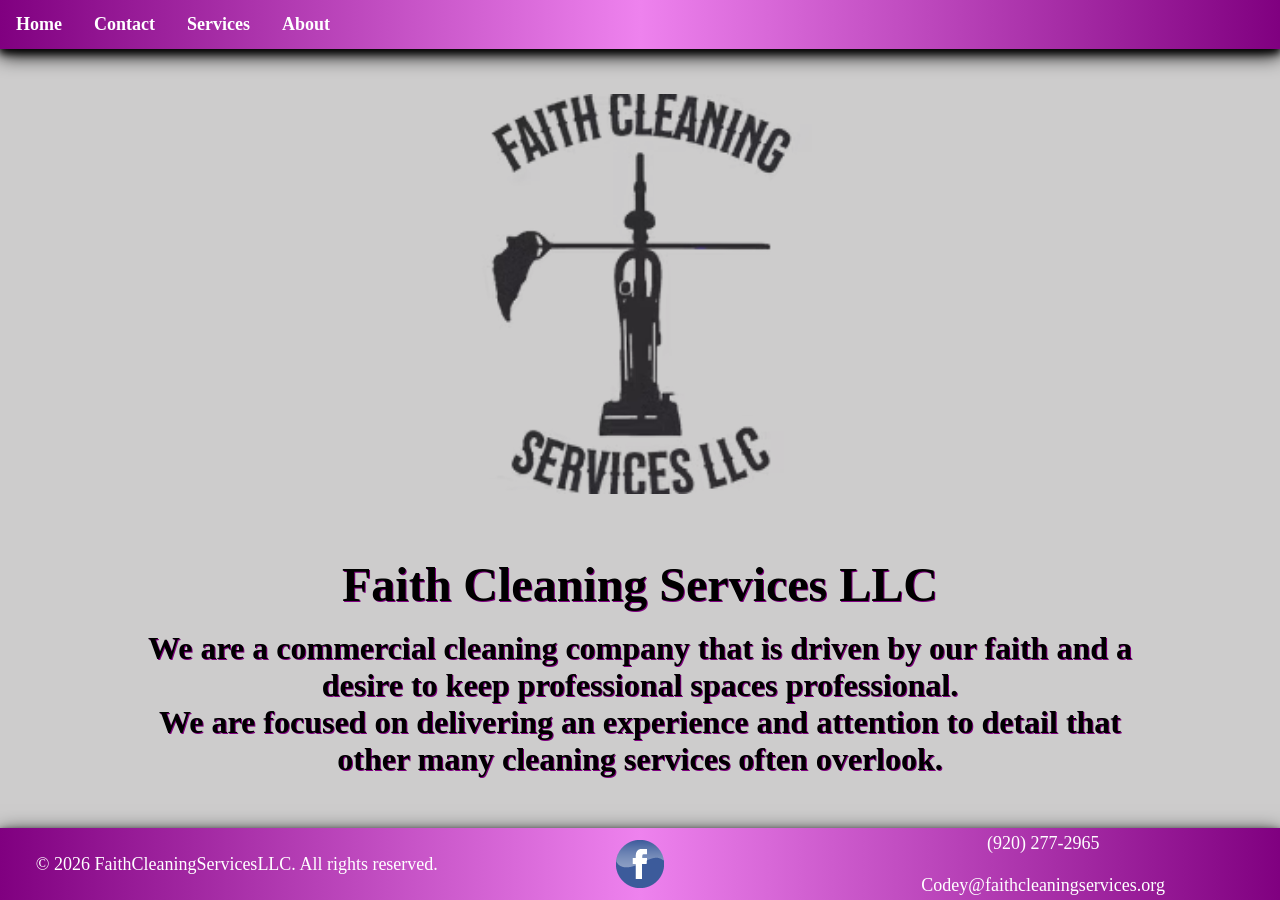
==== index.html @ 4010a1de "Fixed page navigation." ====
<!DOCTYPE html>
<html lang="en-us">
<head>
    <meta charset="UTF-8">
    <meta name="viewport" content="width=device-width, initial-scale=1.0">
    <link rel="stylesheet" href="assets/css/styles.css?v=1.0.0">
    <title>Faith Cleaning Services LLC</title>
</head>

<body>

    <nav>
        <ul>
            <li><a href="/">Home</a></li>
            <li><a href="contact/">Contact</a></li>
            <li><a href="services/">Services</a></li>
            <li><a href="about/">About</a></li>
        </ul>
    </nav>

    <section class="top" id="home">
        <img src="assets/img/fcsllclogo.avif" alt="logo" id="logo">
        <h1 id="title">Faith Cleaning Services LLC</h1>
        <p id="title-description">We are a commercial cleaning company that is 
            driven by our faith and a desire to keep professional spaces professional. 
            <br>We are focused on delivering an experience and attention to detail that other 
            many cleaning services often overlook.</p>
    </section>

    <footer>
        <div class="footer-left">
            <p>&copy; 2026 FaithCleaningServicesLLC. All rights reserved.</p>
        </div>
        <div class="socials">
            <a href="https://www.facebook.com/people/Faith-Cleaning-Services-LLC/61574446737322/" 
            target="_blank" id="facebook" width="1" height="1"></a>
        </div>
        <div class="footer-right">
            <p>(920) 277-2965 <br><br> Codey@faithcleaningservices.org</p>
        </div>
    </footer>
    
</body>
</html>
---- assets/css/styles.css ----
html {
    background-image: url("../img/windowcleaning.jpg");
    background-repeat: no-repeat;
    background-size: 100% 100%;
}

body {
    min-width: 100vw;
    min-height: 100vh;
    margin: auto;
    display: flex;
    flex-direction: column;
    font-family: Georgia, serif;
    overflow-x: hidden;
    background-color: rgba(156, 153, 153, 0.5);
}

/* Navigation */
ul {
    display: flex;
    max-width: 100vw;
    list-style-type: none;
    margin: 0;
    padding: 0;
    background-image: linear-gradient(to right, purple, violet, purple);
    box-shadow: 0 4px 8px 0 black, 0 6px 20px 0 black;
}

ul li a {
    display: block;
    color: white;
    padding: 14px 16px;
    text-decoration: none;
    font-weight: bold;
    font-size: 2vh;
}

ul li a:hover {
    background-color:mediumorchid;
    color: black;
}

/* Title Section */
.top {
    margin-top: 5vh;
    margin-bottom: 5vh;
}

#logo {
    height: 25rem;
    width: 25rem;
    display: block;
    margin-left: auto;
    margin-right: auto;
}

#title {
    text-align: center;
    margin: auto;
    padding: 2vh;
    text-shadow: 1px 1px purple;
    margin-top: 5vh;
    font-size: 48px;
    font-weight: bold;
}

#title-description {
    margin: auto;
    max-width: 80vw;
    width: 100%;
    text-align: center;
    font-size: 2rem;
    font-weight: bold;
    text-shadow: 1px 1px purple;
}

/* Contact */
.contact {
    max-width: 80vw;
    width: 40rem;
    margin: auto;
    margin-bottom: 5vh;
    background-image: linear-gradient(to right, lightgray, aliceblue, lightgray);
    border: 2px solid black;
    border-radius: 5px;
    box-shadow: 0 4px 8px 0 black, 0 6px 20px 0 black;
    text-align: center;
    font-weight: bold;
    word-wrap: break-word;
}

.contact h2 {
    font-size: 3rem;
}

.contact p {
    font-size: 2rem;
}

/* Services */
.services {
    display: flex;
    flex-wrap: wrap;
    justify-content: center;
    margin: auto;
}

.gallery-item {
    margin: 1rem;
    border: 2px solid black;
    border-radius: 5px;
    max-width: 20rem;
    min-width: 20rem;
    background-image: linear-gradient(to right, lightgray, aliceblue, lightgray);
    box-shadow: 0 4px 8px 0 black, 0 6px 20px 0 black;
    transition: transform 0.5s ease;
}

.gallery-item:hover {
    transform: scale(1.1);
}

.gallery-item img {
    width: 100%;
    height: 80%;
    cursor: pointer;
}

.img-description {
    text-align: center;
    font-weight: bold;
    font-size: 1.5rem;
    max-width: 20rem;
    width: 100%;
    height: auto;
    margin: auto;
    padding-bottom: 1vh;
}
@media screen and (max-width: 768px) {
    .gallery-item {
        padding-bottom: 2vh;
    }
}

/* Modal */
.modal {
    display: none;
    position: fixed;
    z-index: 1000;
    left: 0;
    top: 0;
    width: 100%;
    height: 100%;
    background-color: rgba(0, 0, 0, 0.8);
    transition: opacity 0.5s ease;
}

.modal-content {
    display: flex;
    flex-direction: column;
    align-items: center;
    justify-content: center;
    width: 100vw;
    height: 100vh;
}

.modal-image {
    position: relative;
    max-width: 60%;
    max-height: 60%;
    height: auto;
    border-radius: 5px;
    overflow: hidden;
    animation: zoomIn 0.5s;
}

.caption {
    position: relative;
    width: 100%;
    text-align: center;
    color: #ffffff;
    font-size: 4vh;
    font-weight: bold;
    padding: 5vh;
}

.caption-description {
    position: relative;
    width: 100%;
    text-align: center;
    color: #ffffff;
    font-size: 3vh;
    font-weight: bold;
    max-width: 70vw;
}

@keyframes zoomIn {
    from {transform: scale(0.6);}
    to {transform: scale(1);}
}

.modal.show {
    display: flex;
    opacity: 1;
}

.close {
    position: absolute;
    top: 10px;
    right: 15px;
    color: #ffffff;
    font-size: 35px;
    font-weight: bold;
    cursor: pointer;
    transition: transform 0.3s;
}

/* About */
.about {
    text-align: center;
    font-weight: bold;
    max-width: 100vw;
    width: 100%;
}

.about-box {
    max-width: 40rem;
    width: 85%;
    margin: auto;
    margin-top: 5vh;
    margin-bottom: 5vh;
    padding: 1vw;
    word-wrap: break-word;
    background-image: linear-gradient(to right, lightgray, aliceblue, lightgray);
    border: 2px solid black;
    border-radius: 5px;
    box-shadow: 0 4px 8px 0 black, 0 6px 20px 0 black;
}

.about-box h2 {
    font-size: 3rem;
    text-align: center;
}

.about-box p {
    font-size: 2rem;
}

/* Footer */
footer {
    margin-top: auto;
    background-image: linear-gradient(to right, purple, violet, purple);
    display: grid;
    grid-template-columns: 37vw 26vw 37vw;
    box-shadow: 0 4px 8px 0 black, 0 6px 20px 0 black;
}

footer p {
    color: white;
    font-size: 2vh;
    text-align: center;
    margin: 0vh;
    padding: 0.5vh 0.5vh;
}

@media (max-width: 768px) {
    footer p {
        font-size: 1.25vh;
        margin-right: 3vw;
    }
}

.footer-left {
    width: auto;
    display: flex;
    margin: auto;
}

.socials {
    width: auto;
    display: flex;
    margin: auto;
}

.footer-right {
    width: auto;
    display: flex;
    margin: auto;
    word-break: break-all;
}

#facebook {
    width: 48px;
    height: 48px;
    background-image: url(/assets/img/spritesheet.png);
    background-position: -314px -106px;
    background-repeat: no-repeat;
    display: block;
    cursor: pointer;
}
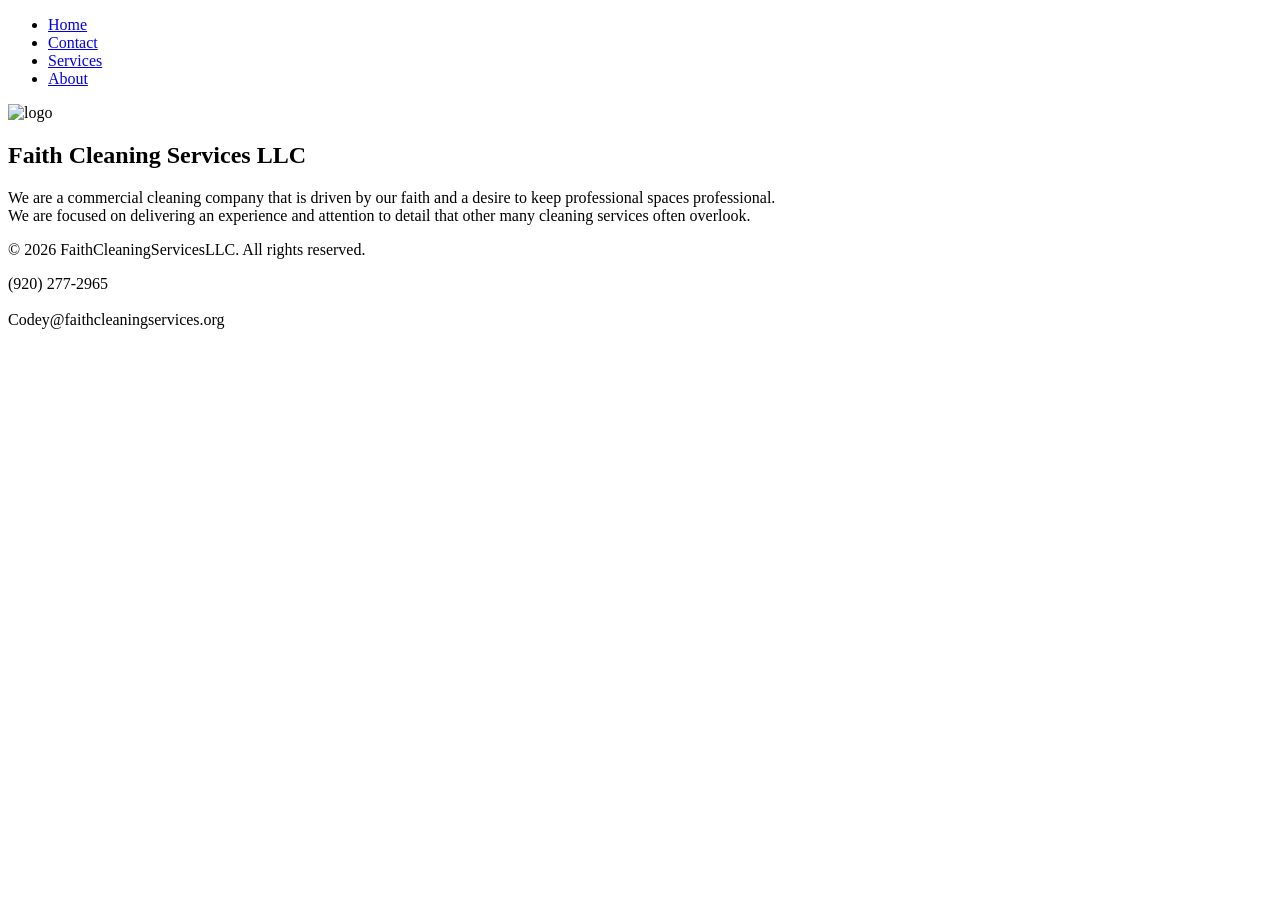
==== commit 26ddc712: "Updated asset and file links." ====
--- a/index.html
+++ b/index.html
@@ -3,7 +3,7 @@
 <head>
     <meta charset="UTF-8">
     <meta name="viewport" content="width=device-width, initial-scale=1.0">
-    <link rel="stylesheet" href="assets/css/styles.css?v=1.0.0">
+    <link rel="stylesheet" href="/Faith-Cleaning-Services-LLC/assets/css/styles.css?v=1.0.0">
     <title>Faith Cleaning Services LLC</title>
 </head>
 
@@ -11,15 +11,15 @@
 
     <nav>
         <ul>
-            <li><a href="/">Home</a></li>
-            <li><a href="contact/">Contact</a></li>
-            <li><a href="services/">Services</a></li>
-            <li><a href="about/">About</a></li>
+            <li><a href="/Faith-Cleaning-Services-LLC/">Home</a></li>
+            <li><a href="/Faith-Cleaning-Services-LLC/contact/">Contact</a></li>
+            <li><a href="/Faith-Cleaning-Services-LLC/services/">Services</a></li>
+            <li><a href="/Faith-Cleaning-Services-LLC/about/">About</a></li>
         </ul>
     </nav>
 
     <section class="top" id="home">
-        <img src="assets/img/fcsllclogo.avif" alt="logo" id="logo">
+        <img src="/Faith-Cleaning-Services-LLC/assets/img/fcsllclogo.avif" alt="logo" id="logo">
         <h1 id="title">Faith Cleaning Services LLC</h1>
         <p id="title-description">We are a commercial cleaning company that is 
             driven by our faith and a desire to keep professional spaces professional. 
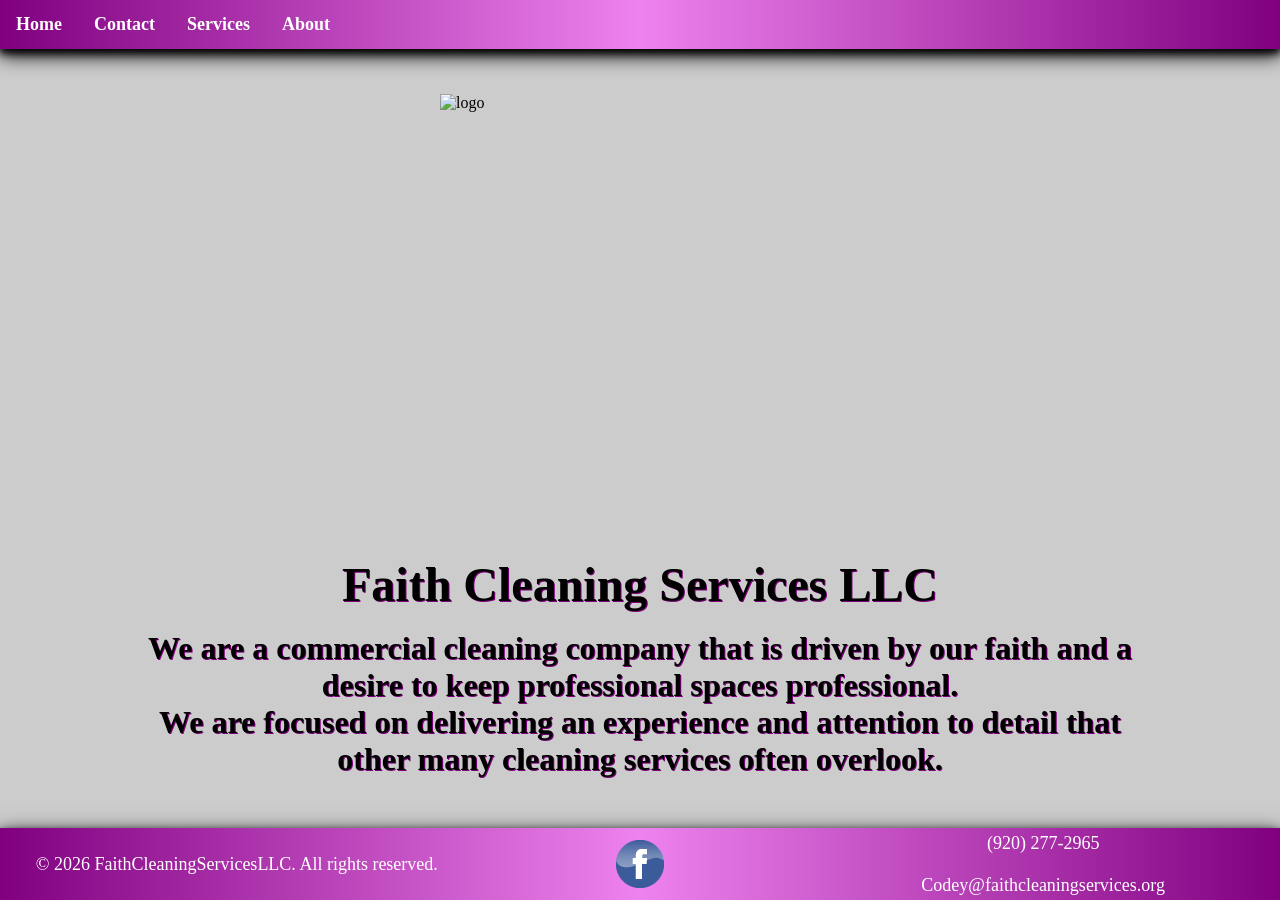
==== commit acfce36d: "Updated links." ====
--- a/index.html
+++ b/index.html
@@ -3,7 +3,7 @@
 <head>
     <meta charset="UTF-8">
     <meta name="viewport" content="width=device-width, initial-scale=1.0">
-    <link rel="stylesheet" href="/Faith-Cleaning-Services-LLC/assets/css/styles.css?v=1.0.0">
+    <link rel="stylesheet" href="../assets/css/styles.css?v=1.0.0">
     <title>Faith Cleaning Services LLC</title>
 </head>
 
@@ -12,9 +12,9 @@
     <nav>
         <ul>
             <li><a href="/Faith-Cleaning-Services-LLC/">Home</a></li>
-            <li><a href="/Faith-Cleaning-Services-LLC/contact/">Contact</a></li>
-            <li><a href="/Faith-Cleaning-Services-LLC/services/">Services</a></li>
-            <li><a href="/Faith-Cleaning-Services-LLC/about/">About</a></li>
+            <li><a href="../contact/">Contact</a></li>
+            <li><a href="../services/">Services</a></li>
+            <li><a href="../about/">About</a></li>
         </ul>
     </nav>
 
--- a/assets/css/styles.css
+++ b/assets/css/styles.css
@@ -0,0 +1,300 @@
+html {
+    background-image: url("../img/windowcleaning.jpg");
+    background-repeat: no-repeat;
+    background-size: 100% 100%;
+}
+
+body {
+    min-width: 100vw;
+    min-height: 100vh;
+    margin: auto;
+    display: flex;
+    flex-direction: column;
+    font-family: Georgia, serif;
+    overflow-x: hidden;
+    background-color: rgba(156, 153, 153, 0.5);
+}
+
+/* Navigation */
+ul {
+    display: flex;
+    max-width: 100vw;
+    list-style-type: none;
+    margin: 0;
+    padding: 0;
+    background-image: linear-gradient(to right, purple, violet, purple);
+    box-shadow: 0 4px 8px 0 black, 0 6px 20px 0 black;
+}
+
+ul li a {
+    display: block;
+    color: white;
+    padding: 14px 16px;
+    text-decoration: none;
+    font-weight: bold;
+    font-size: 2vh;
+}
+
+ul li a:hover {
+    background-color:mediumorchid;
+    color: black;
+}
+
+/* Title Section */
+.top {
+    margin-top: 5vh;
+    margin-bottom: 5vh;
+}
+
+#logo {
+    height: 25rem;
+    width: 25rem;
+    display: block;
+    margin-left: auto;
+    margin-right: auto;
+}
+
+#title {
+    text-align: center;
+    margin: auto;
+    padding: 2vh;
+    text-shadow: 1px 1px purple;
+    margin-top: 5vh;
+    font-size: 48px;
+    font-weight: bold;
+}
+
+#title-description {
+    margin: auto;
+    max-width: 80vw;
+    width: 100%;
+    text-align: center;
+    font-size: 2rem;
+    font-weight: bold;
+    text-shadow: 1px 1px purple;
+}
+
+/* Contact */
+.contact {
+    max-width: 80vw;
+    width: 40rem;
+    margin: auto;
+    margin-bottom: 5vh;
+    background-image: linear-gradient(to right, lightgray, aliceblue, lightgray);
+    border: 2px solid black;
+    border-radius: 5px;
+    box-shadow: 0 4px 8px 0 black, 0 6px 20px 0 black;
+    text-align: center;
+    font-weight: bold;
+    word-wrap: break-word;
+}
+
+.contact h2 {
+    font-size: 3rem;
+}
+
+.contact p {
+    font-size: 2rem;
+}
+
+/* Services */
+.services {
+    display: flex;
+    flex-wrap: wrap;
+    justify-content: center;
+    margin: auto;
+}
+
+.gallery-item {
+    margin: 1rem;
+    border: 2px solid black;
+    border-radius: 5px;
+    max-width: 20rem;
+    min-width: 20rem;
+    background-image: linear-gradient(to right, lightgray, aliceblue, lightgray);
+    box-shadow: 0 4px 8px 0 black, 0 6px 20px 0 black;
+    transition: transform 0.5s ease;
+}
+
+.gallery-item:hover {
+    transform: scale(1.1);
+}
+
+.gallery-item img {
+    width: 100%;
+    height: 80%;
+    cursor: pointer;
+}
+
+.img-description {
+    text-align: center;
+    font-weight: bold;
+    font-size: 1.5rem;
+    max-width: 20rem;
+    width: 100%;
+    height: auto;
+    margin: auto;
+    padding-bottom: 1vh;
+}
+@media screen and (max-width: 768px) {
+    .gallery-item {
+        padding-bottom: 2vh;
+    }
+}
+
+/* Modal */
+.modal {
+    display: none;
+    position: fixed;
+    z-index: 1000;
+    left: 0;
+    top: 0;
+    width: 100%;
+    height: 100%;
+    background-color: rgba(0, 0, 0, 0.8);
+    transition: opacity 0.5s ease;
+}
+
+.modal-content {
+    display: flex;
+    flex-direction: column;
+    align-items: center;
+    justify-content: center;
+    width: 100vw;
+    height: 100vh;
+}
+
+.modal-image {
+    position: relative;
+    max-width: 60%;
+    max-height: 60%;
+    height: auto;
+    border-radius: 5px;
+    overflow: hidden;
+    animation: zoomIn 0.5s;
+}
+
+.caption {
+    position: relative;
+    width: 100%;
+    text-align: center;
+    color: #ffffff;
+    font-size: 4vh;
+    font-weight: bold;
+    padding: 5vh;
+}
+
+.caption-description {
+    position: relative;
+    width: 100%;
+    text-align: center;
+    color: #ffffff;
+    font-size: 3vh;
+    font-weight: bold;
+    max-width: 70vw;
+}
+
+@keyframes zoomIn {
+    from {transform: scale(0.6);}
+    to {transform: scale(1);}
+}
+
+.modal.show {
+    display: flex;
+    opacity: 1;
+}
+
+.close {
+    position: absolute;
+    top: 10px;
+    right: 15px;
+    color: #ffffff;
+    font-size: 35px;
+    font-weight: bold;
+    cursor: pointer;
+    transition: transform 0.3s;
+}
+
+/* About */
+.about {
+    text-align: center;
+    font-weight: bold;
+    max-width: 100vw;
+    width: 100%;
+}
+
+.about-box {
+    max-width: 40rem;
+    width: 85%;
+    margin: auto;
+    margin-top: 5vh;
+    margin-bottom: 5vh;
+    padding: 1vw;
+    word-wrap: break-word;
+    background-image: linear-gradient(to right, lightgray, aliceblue, lightgray);
+    border: 2px solid black;
+    border-radius: 5px;
+    box-shadow: 0 4px 8px 0 black, 0 6px 20px 0 black;
+}
+
+.about-box h2 {
+    font-size: 3rem;
+    text-align: center;
+}
+
+.about-box p {
+    font-size: 2rem;
+}
+
+/* Footer */
+footer {
+    margin-top: auto;
+    background-image: linear-gradient(to right, purple, violet, purple);
+    display: grid;
+    grid-template-columns: 37vw 26vw 37vw;
+    box-shadow: 0 4px 8px 0 black, 0 6px 20px 0 black;
+}
+
+footer p {
+    color: white;
+    font-size: 2vh;
+    text-align: center;
+    margin: 0vh;
+    padding: 0.5vh 0.5vh;
+}
+
+@media (max-width: 768px) {
+    footer p {
+        font-size: 1.25vh;
+        margin-right: 3vw;
+    }
+}
+
+.footer-left {
+    width: auto;
+    display: flex;
+    margin: auto;
+}
+
+.socials {
+    width: auto;
+    display: flex;
+    margin: auto;
+}
+
+.footer-right {
+    width: auto;
+    display: flex;
+    margin: auto;
+    word-break: break-all;
+}
+
+#facebook {
+    width: 48px;
+    height: 48px;
+    background-image: url(/assets/img/spritesheet.png);
+    background-position: -314px -106px;
+    background-repeat: no-repeat;
+    display: block;
+    cursor: pointer;
+}
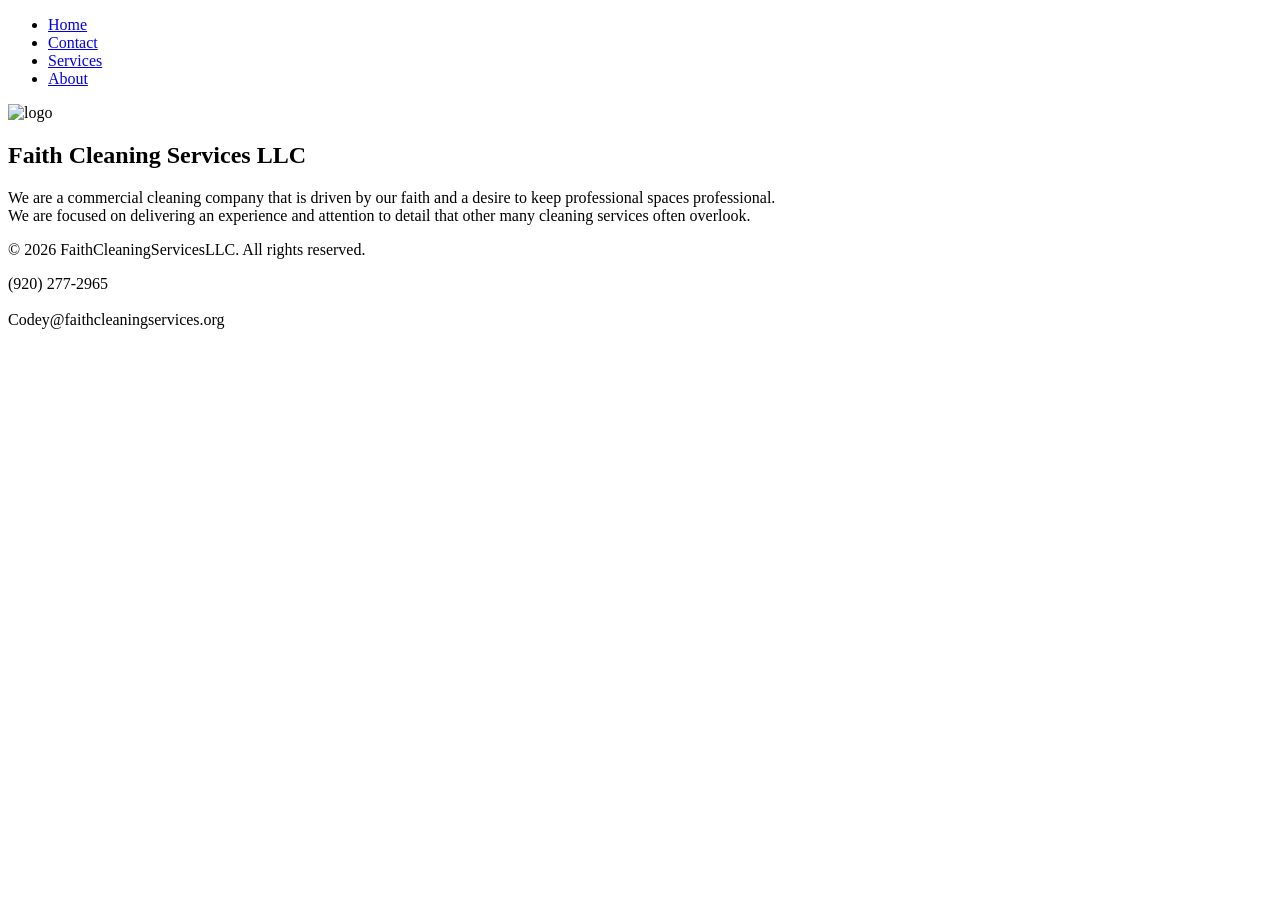
==== commit d810ed14: "Updated links." ====
--- a/index.html
+++ b/index.html
@@ -3,7 +3,7 @@
 <head>
     <meta charset="UTF-8">
     <meta name="viewport" content="width=device-width, initial-scale=1.0">
-    <link rel="stylesheet" href="../assets/css/styles.css?v=1.0.0">
+    <link rel="stylesheet" href="/Faith-Cleaning-Services-LLC/assets/css/styles.css?v=1.0.0">
     <title>Faith Cleaning Services LLC</title>
 </head>
 
@@ -12,9 +12,9 @@
     <nav>
         <ul>
             <li><a href="/Faith-Cleaning-Services-LLC/">Home</a></li>
-            <li><a href="../contact/">Contact</a></li>
-            <li><a href="../services/">Services</a></li>
-            <li><a href="../about/">About</a></li>
+            <li><a href="/Faith-Cleaning-Services-LLC/contact/">Contact</a></li>
+            <li><a href="/Faith-Cleaning-Services-LLC/services/">Services</a></li>
+            <li><a href="/Faith-Cleaning-Services-LLC/about/">About</a></li>
         </ul>
     </nav>
 
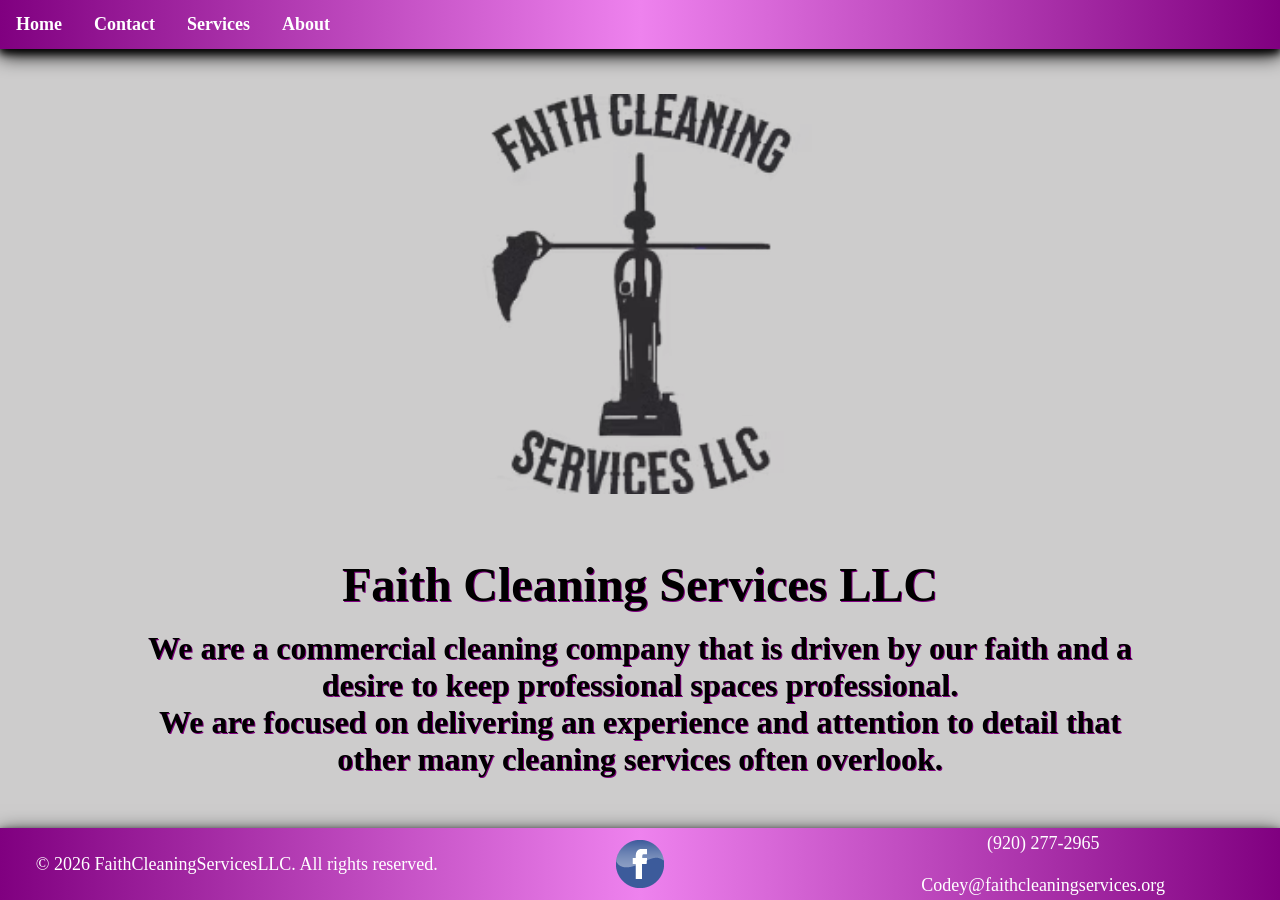
==== commit 2b9fb093: "Updated asset urls" ====
--- a/index.html
+++ b/index.html
@@ -3,7 +3,7 @@
 <head>
     <meta charset="UTF-8">
     <meta name="viewport" content="width=device-width, initial-scale=1.0">
-    <link rel="stylesheet" href="/Faith-Cleaning-Services-LLC/assets/css/styles.css?v=1.0.0">
+    <link rel="stylesheet" href="/assets/css/styles.css?v=1.0.1">
     <title>Faith Cleaning Services LLC</title>
 </head>
 
@@ -11,15 +11,15 @@
 
     <nav>
         <ul>
-            <li><a href="/Faith-Cleaning-Services-LLC/">Home</a></li>
-            <li><a href="/Faith-Cleaning-Services-LLC/contact/">Contact</a></li>
-            <li><a href="/Faith-Cleaning-Services-LLC/services/">Services</a></li>
-            <li><a href="/Faith-Cleaning-Services-LLC/about/">About</a></li>
+            <li><a href="/">Home</a></li>
+            <li><a href="/contact/">Contact</a></li>
+            <li><a href="/services/">Services</a></li>
+            <li><a href="/about/">About</a></li>
         </ul>
     </nav>
 
     <section class="top" id="home">
-        <img src="/Faith-Cleaning-Services-LLC/assets/img/fcsllclogo.avif" alt="logo" id="logo">
+        <img src="/assets/img/fcsllclogo.avif" alt="logo" id="logo">
         <h1 id="title">Faith Cleaning Services LLC</h1>
         <p id="title-description">We are a commercial cleaning company that is 
             driven by our faith and a desire to keep professional spaces professional. 
--- a/assets/css/styles.css
+++ b/assets/css/styles.css
@@ -0,0 +1,300 @@
+html {
+    background-image: url("/assets/img/windowcleaning.jpg");
+    background-repeat: no-repeat;
+    background-size: 100% 100%;
+}
+
+body {
+    min-width: 100vw;
+    min-height: 100vh;
+    margin: auto;
+    display: flex;
+    flex-direction: column;
+    font-family: Georgia, serif;
+    overflow-x: hidden;
+    background-color: rgba(156, 153, 153, 0.5);
+}
+
+/* Navigation */
+ul {
+    display: flex;
+    max-width: 100vw;
+    list-style-type: none;
+    margin: 0;
+    padding: 0;
+    background-image: linear-gradient(to right, purple, violet, purple);
+    box-shadow: 0 4px 8px 0 black, 0 6px 20px 0 black;
+}
+
+ul li a {
+    display: block;
+    color: white;
+    padding: 14px 16px;
+    text-decoration: none;
+    font-weight: bold;
+    font-size: 2vh;
+}
+
+ul li a:hover {
+    background-color:mediumorchid;
+    color: black;
+}
+
+/* Title Section */
+.top {
+    margin-top: 5vh;
+    margin-bottom: 5vh;
+}
+
+#logo {
+    height: 25rem;
+    width: 25rem;
+    display: block;
+    margin-left: auto;
+    margin-right: auto;
+}
+
+#title {
+    text-align: center;
+    margin: auto;
+    padding: 2vh;
+    text-shadow: 1px 1px purple;
+    margin-top: 5vh;
+    font-size: 48px;
+    font-weight: bold;
+}
+
+#title-description {
+    margin: auto;
+    max-width: 80vw;
+    width: 100%;
+    text-align: center;
+    font-size: 2rem;
+    font-weight: bold;
+    text-shadow: 1px 1px purple;
+}
+
+/* Contact */
+.contact {
+    max-width: 80vw;
+    width: 40rem;
+    margin: auto;
+    margin-bottom: 5vh;
+    background-image: linear-gradient(to right, lightgray, aliceblue, lightgray);
+    border: 2px solid black;
+    border-radius: 5px;
+    box-shadow: 0 4px 8px 0 black, 0 6px 20px 0 black;
+    text-align: center;
+    font-weight: bold;
+    word-wrap: break-word;
+}
+
+.contact h2 {
+    font-size: 3rem;
+}
+
+.contact p {
+    font-size: 2rem;
+}
+
+/* Services */
+.services {
+    display: flex;
+    flex-wrap: wrap;
+    justify-content: center;
+    margin: auto;
+}
+
+.gallery-item {
+    margin: 1rem;
+    border: 2px solid black;
+    border-radius: 5px;
+    max-width: 30rem;
+    min-width: 30rem;
+    background-image: linear-gradient(to right, lightgray, aliceblue, lightgray);
+    box-shadow: 0 4px 8px 0 black, 0 6px 20px 0 black;
+    transition: transform 0.5s ease;
+}
+
+.gallery-item:hover {
+    transform: scale(1.1);
+}
+
+.gallery-item img {
+    width: 100%;
+    height: 80%;
+    cursor: pointer;
+}
+
+.img-description {
+    text-align: center;
+    font-weight: bold;
+    font-size: 1.5rem;
+    max-width: 20rem;
+    width: 100%;
+    height: auto;
+    margin: auto;
+    padding-bottom: 1vh;
+}
+@media screen and (max-width: 768px) {
+    .gallery-item {
+        padding-bottom: 2vh;
+    }
+}
+
+/* Modal */
+.modal {
+    display: none;
+    position: fixed;
+    z-index: 1000;
+    left: 0;
+    top: 0;
+    width: 100%;
+    height: 100%;
+    background-color: rgba(0, 0, 0, 0.8);
+    transition: opacity 0.5s ease;
+}
+
+.modal-content {
+    display: flex;
+    flex-direction: column;
+    align-items: center;
+    justify-content: center;
+    width: 100vw;
+    height: 100vh;
+}
+
+.modal-image {
+    position: relative;
+    max-width: 60%;
+    max-height: 60%;
+    height: auto;
+    border-radius: 5px;
+    overflow: hidden;
+    animation: zoomIn 0.5s;
+}
+
+.caption {
+    position: relative;
+    width: 100%;
+    text-align: center;
+    color: #ffffff;
+    font-size: 4vh;
+    font-weight: bold;
+    padding: 5vh;
+}
+
+.caption-description {
+    position: relative;
+    width: 100%;
+    text-align: center;
+    color: #ffffff;
+    font-size: 3vh;
+    font-weight: bold;
+    max-width: 70vw;
+}
+
+@keyframes zoomIn {
+    from {transform: scale(0.6);}
+    to {transform: scale(1);}
+}
+
+.modal.show {
+    display: flex;
+    opacity: 1;
+}
+
+.close {
+    position: absolute;
+    top: 10px;
+    right: 15px;
+    color: #ffffff;
+    font-size: 35px;
+    font-weight: bold;
+    cursor: pointer;
+    transition: transform 0.3s;
+}
+
+/* About */
+.about {
+    text-align: center;
+    font-weight: bold;
+    max-width: 100vw;
+    width: 100%;
+}
+
+.about-box {
+    max-width: 40rem;
+    width: 85%;
+    margin: auto;
+    margin-top: 5vh;
+    margin-bottom: 5vh;
+    padding: 1vw;
+    word-wrap: break-word;
+    background-image: linear-gradient(to right, lightgray, aliceblue, lightgray);
+    border: 2px solid black;
+    border-radius: 5px;
+    box-shadow: 0 4px 8px 0 black, 0 6px 20px 0 black;
+}
+
+.about-box h2 {
+    font-size: 3rem;
+    text-align: center;
+}
+
+.about-box p {
+    font-size: 2rem;
+}
+
+/* Footer */
+footer {
+    margin-top: auto;
+    background-image: linear-gradient(to right, purple, violet, purple);
+    display: grid;
+    grid-template-columns: 37vw 26vw 37vw;
+    box-shadow: 0 4px 8px 0 black, 0 6px 20px 0 black;
+}
+
+footer p {
+    color: white;
+    font-size: 2vh;
+    text-align: center;
+    margin: 0vh;
+    padding: 0.5vh 0.5vh;
+}
+
+@media (max-width: 768px) {
+    footer p {
+        font-size: 1.25vh;
+        margin-right: 3vw;
+    }
+}
+
+.footer-left {
+    width: auto;
+    display: flex;
+    margin: auto;
+}
+
+.socials {
+    width: auto;
+    display: flex;
+    margin: auto;
+}
+
+.footer-right {
+    width: auto;
+    display: flex;
+    margin: auto;
+    word-break: break-all;
+}
+
+#facebook {
+    width: 48px;
+    height: 48px;
+    background-image: url(/assets/img/spritesheet.png);
+    background-position: -314px -106px;
+    background-repeat: no-repeat;
+    display: block;
+    cursor: pointer;
+}
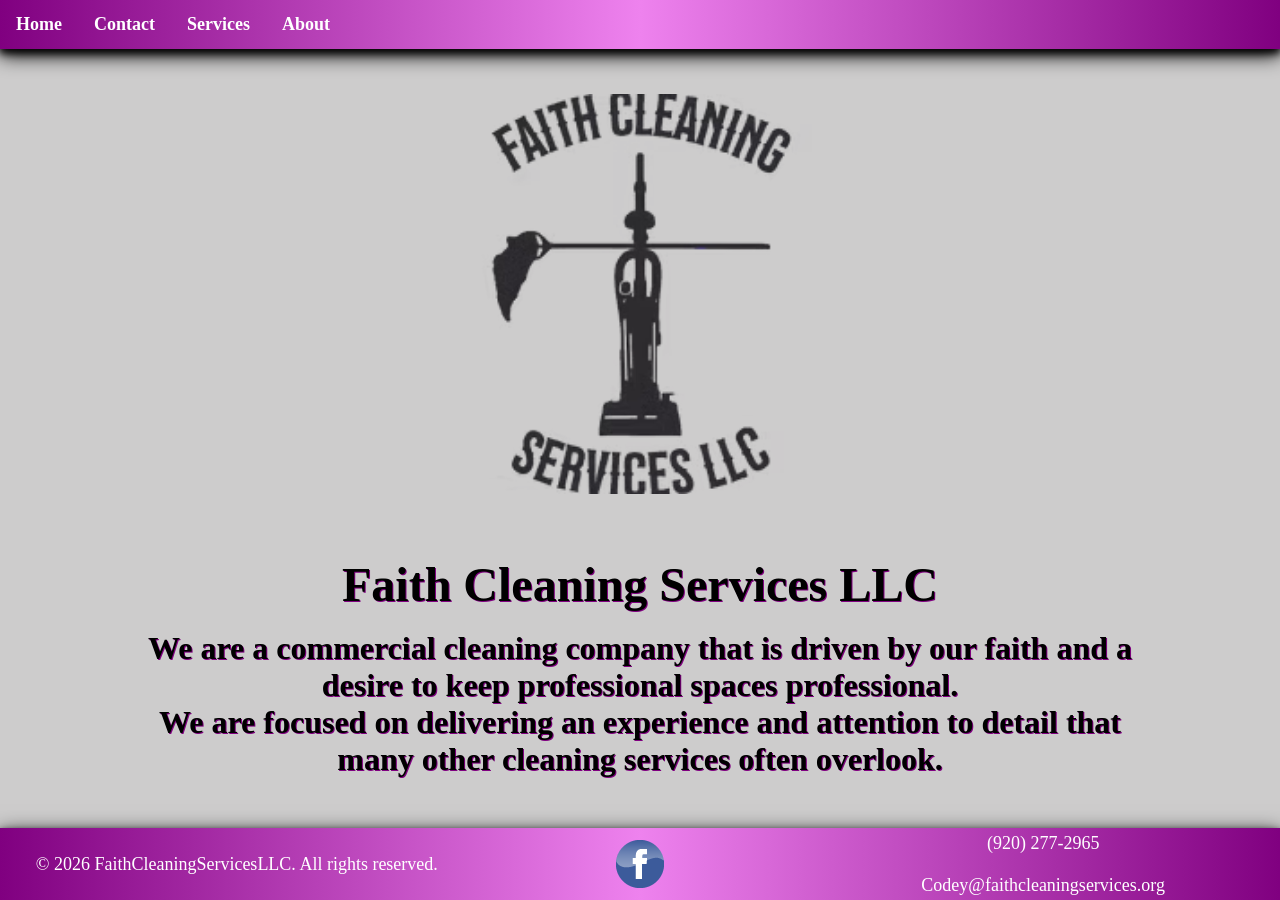
==== commit e598080e: "corrected spelling error" ====
--- a/index.html
+++ b/index.html
@@ -23,8 +23,8 @@
         <h1 id="title">Faith Cleaning Services LLC</h1>
         <p id="title-description">We are a commercial cleaning company that is 
             driven by our faith and a desire to keep professional spaces professional. 
-            <br>We are focused on delivering an experience and attention to detail that other 
-            many cleaning services often overlook.</p>
+            <br>We are focused on delivering an experience and attention to detail that many other 
+            cleaning services often overlook.</p>
     </section>
 
     <footer>
--- a/assets/css/styles.css
+++ b/assets/css/styles.css
@@ -109,8 +109,9 @@
     margin: 1rem;
     border: 2px solid black;
     border-radius: 5px;
-    max-width: 30rem;
-    min-width: 30rem;
+    max-width: 25rem;
+    min-width: 25rem;
+    height: 25rem;
     background-image: linear-gradient(to right, lightgray, aliceblue, lightgray);
     box-shadow: 0 4px 8px 0 black, 0 6px 20px 0 black;
     transition: transform 0.5s ease;
